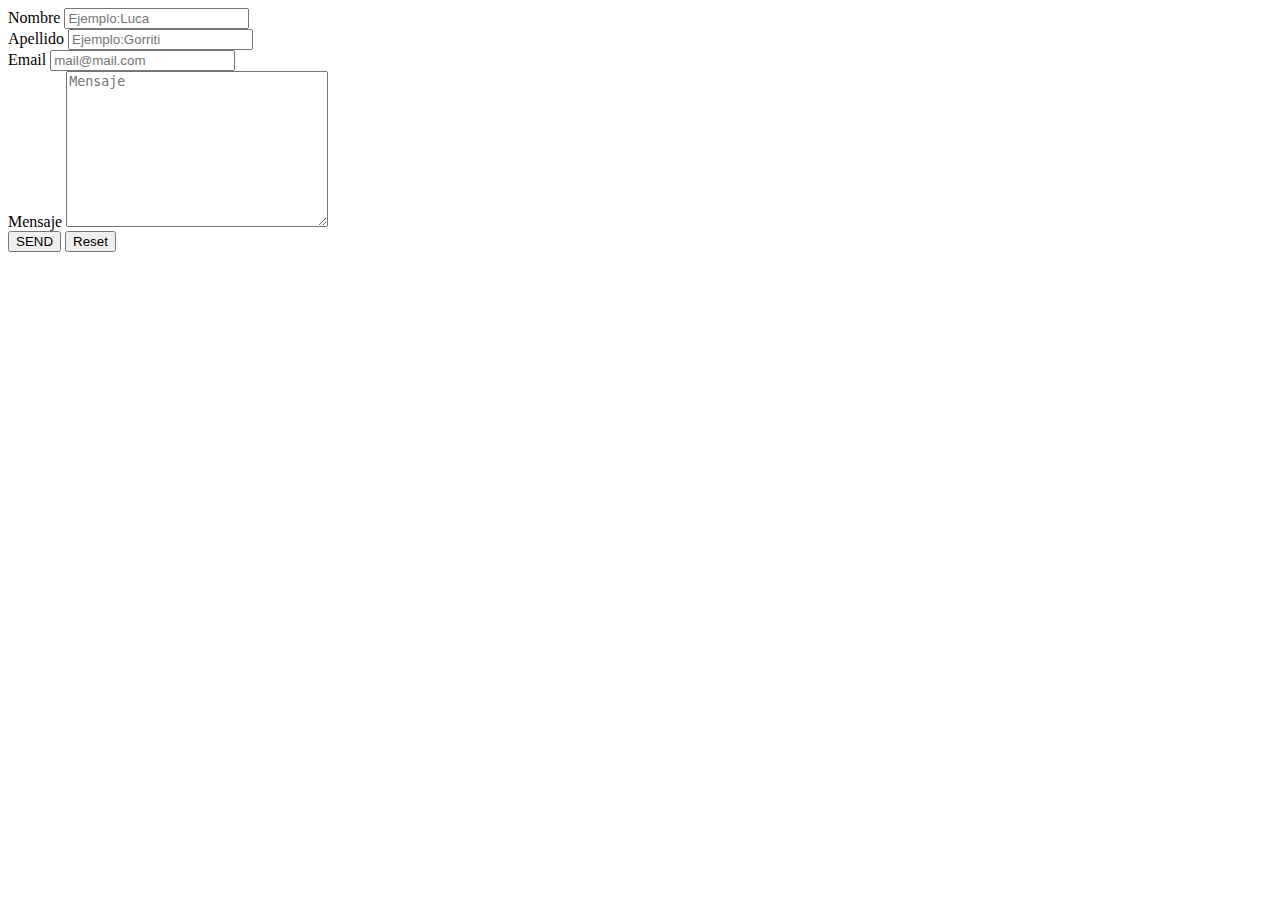
==== pruebas.html @ 4c640f74 "first commit" ====
<!DOCTYPE html>
<html lang="en">
<head>
    <meta charset="UTF-8">
    <meta name="viewport" content="width=device-width, initial-scale=1.0">
    <title>Document</title>
</head>
<body>
    <main>

    </main>
    <footer>
        <section class="formulario">
            <div class="form_control">
                <label for="nombre">Nombre</label>
                <input type="text" placeholder="Ejemplo:Luca" id="nombre">
            </div>
            <div class="form_control">
                <label for="apellido">Apellido</label>
                <input type="text" placeholder="Ejemplo:Gorriti" id="apellido">
            </div>
            <div class="form_control">
                <label for="email">Email</label>
                <input type="text" placeholder="mail@mail.com" id="email"> 
            </div>
            <div class="form_control">
                <label for="mensaje">Mensaje</label>
                <textarea name="Mensaje" id="mensaje" cols="30" rows="10" placeholder="Mensaje"></textarea>
            </div>
            <div class="form_control">
                <input type="submit" value="SEND">
                <input type="reset">
            </div>
        </section>
    </footer>    
</body>
</html>
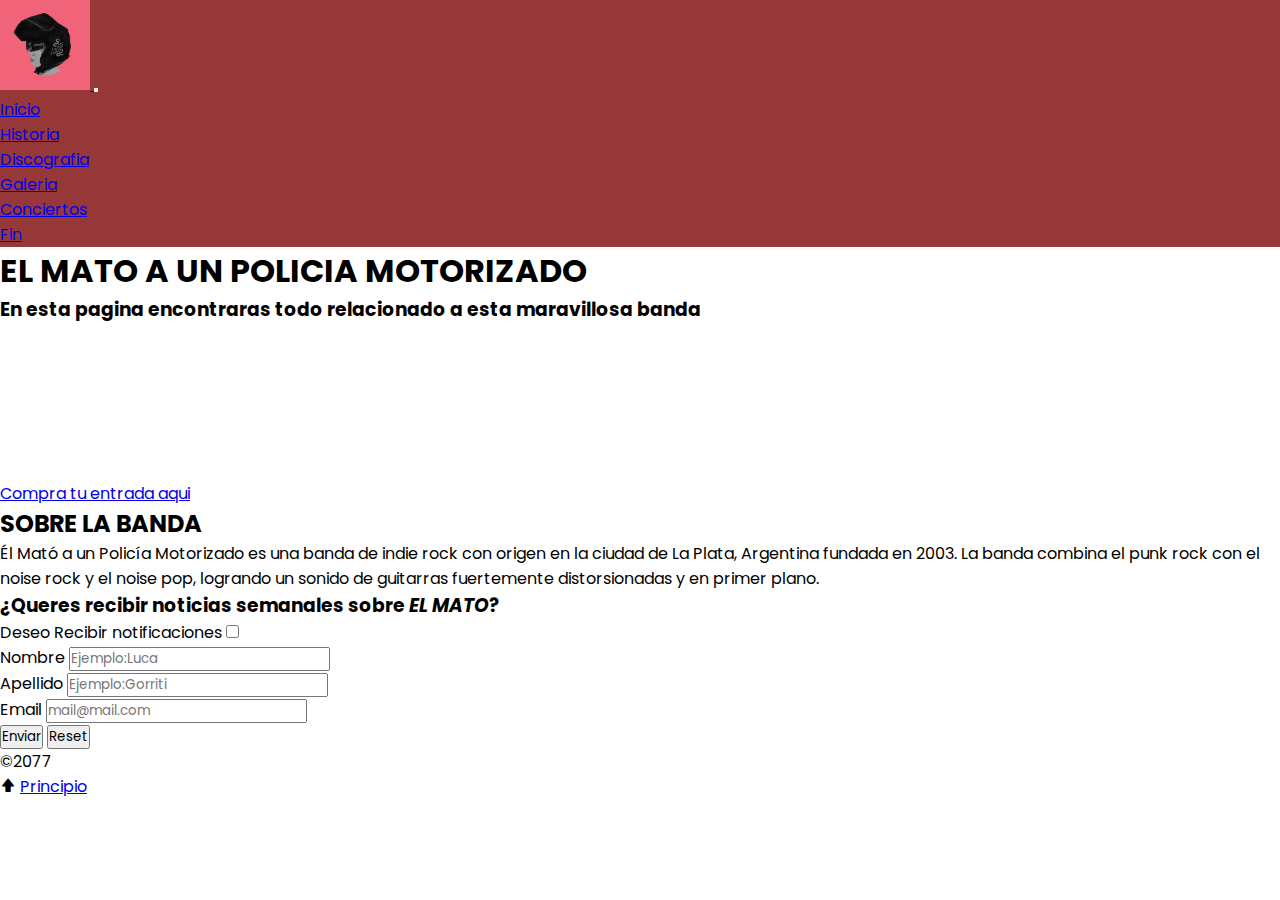
==== commit 17ccd49c: "correccion de errores" ====
--- a/pruebas.html
+++ b/pruebas.html
@@ -3,14 +3,84 @@
 <head>
     <meta charset="UTF-8">
     <meta name="viewport" content="width=device-width, initial-scale=1.0">
-    <title>Document</title>
+    <title>pruebas</title>
+    <link href="https://cdn.jsdelivr.net/npm/bootstrap@5.3.2/dist/css/bootstrap.min.css" rel="stylesheet" 
+    integrity="sha384-T3c6CoIi6uLrA9TneNEoa7RxnatzjcDSCmG1MXxSR1GAsXEV/Dwwykc2MPK8M2HN" crossorigin="anonymous">
+    <link rel="shortcut icon" href="logos/maxresdefault.jpg" type="image/jpg">
+    <link href='https://unpkg.com/boxicons@2.1.4/css/boxicons.min.css' rel='stylesheet'>
+    <link rel="stylesheet" href="./pruebas.css">
+
 </head>
 <body>
-    <main>
-
+    
+    <!--Localizar archivos html -->
+    <header id="top">
+    <section class="navegacion">
+        <nav class="navbar navbar-expand-lg" style="background-color: #973838;">
+            <div class="container-fluid">
+              <a class="navbar-brand" href="#">
+                <img src="./imagenes/logo.jpg" alt="logo" width="90px">
+              </a>
+              <button class="navbar-toggler" type="button" data-bs-toggle="collapse" data-bs-target="#navbarSupportedContent" aria-controls="navbarSupportedContent" aria-expanded="false" aria-label="Toggle navigation">
+                <span class="navbar-toggler-icon"></span>
+              </button>
+              <div class="collapse navbar-collapse" id="navbarSupportedContent">
+                <ul class="navbar-nav me-auto mb-2 mb-lg-0">
+                  <li class="nav-item">
+                    <a class="nav-link active" aria-current="page" href="index.html">Inicio</a>
+                  </li>
+                  <li class="nav-item">
+                    <a class="nav-link" href="./pages/historia.html">Historia</a>
+                  </li>
+                  <li class="nav-item">
+                    <a class="nav-link" href="./pages/discografia.html">Discografia</a>
+                  </li>
+                  <li class="nav-item">
+                    <a class="nav-link" href="./pages/galeria.html">Galeria</a>
+                  </li>
+                  <li class="nav-item">
+                    <a class="nav-link" href="./pages/conciertos.html">Conciertos</a>
+                  </li>
+                  <li class="nav-item">
+                    <a class="nav-link" href="#fin">Fin</a>
+                  </li>
+                </ul>
+              </div>
+            </div>
+          </nav>
+    </section>
+    </header>
+    <main class="titulo_inicial">
+        <h1 class="titulo_principal">EL MATO A UN POLICIA MOTORIZADO</h1>
+        <h3>En esta pagina encontraras todo relacionado a esta maravillosa banda</h3>
     </main>
-    <footer>
-        <section class="formulario">
+    <div class="media">
+        <!-- INSERTAR VIDEO -->
+        <video class="video_inicio" src="./Media/video_2.mp4"  autoplay muted loop>
+            <p>Tu navegador no soporta este video.</p>
+        </video>
+    </div>
+    <nav class="luna">
+        <a href="https://lunapark.ticketportal.com.ar/event?p=E282A4B8832CEF477529DDFDDAD726A767B86BDFD1504539">Compra tu entrada aqui</a>
+    </nav>
+   
+    <div class="contenido"> 
+        <h2>SOBRE LA BANDA</h2>
+        <p>Él Mató a un Policía Motorizado es una banda de indie rock con origen en la ciudad de La Plata, Argentina fundada en 2003. La banda combina el punk rock con el noise rock y el noise pop, logrando un sonido de guitarras fuertemente distorsionadas y en primer plano.
+         </p>
+         
+         
+        
+    </div>
+    <footer class="Pie de pagina" id="fin">
+        <!-- Formularios -->
+        <section class="seccion_contacto">
+             
+            <div class="form_control">
+                <h3>¿Queres recibir noticias semanales sobre <em>EL MATO</em>?</h3>
+                <label for="checkbox">Deseo Recibir notificaciones</label>
+                <input type="checkbox">
+            </div>
             <div class="form_control">
                 <label for="nombre">Nombre</label>
                 <input type="text" placeholder="Ejemplo:Luca" id="nombre">
@@ -24,14 +94,21 @@
                 <input type="text" placeholder="mail@mail.com" id="email"> 
             </div>
             <div class="form_control">
-                <label for="mensaje">Mensaje</label>
-                <textarea name="Mensaje" id="mensaje" cols="30" rows="10" placeholder="Mensaje"></textarea>
-            </div>
-            <div class="form_control">
-                <input type="submit" value="SEND">
+                <input type="submit" value="Enviar">
                 <input type="reset">
             </div>
         </section>
-    </footer>    
+        &copy;2077
+        <nav>
+            <i class='bx bxs-upvote' ></i> 
+          <a href="#top">Principio</a> 
+        </nav>
+
+
+        
+        
+    </footer>
+    <script src="https://cdn.jsdelivr.net/npm/bootstrap@5.3.2/dist/js/bootstrap.bundle.min.js" integrity="sha384-C6RzsynM9kWDrMNeT87bh95OGNyZPhcTNXj1NW7RuBCsyN/o0jlpcV8Qyq46cDfL" crossorigin="anonymous"></script>
+    
 </body>
 </html>--- a/pruebas.css
+++ b/pruebas.css
@@ -0,0 +1,18 @@
+/* FUENTES */
+@import url('https://fonts.googleapis.com/css2?family=Poppins:wght@700&display=swap');
+@import url('https://fonts.googleapis.com/css2?family=Nunito+Sans:opsz,wght@6..12,400;6..12,800&family=Poppins:wght@700&display=swap');
+
+/* RESET */
+*{
+    margin: 0;
+    padding: 0;
+    list-style: none;
+    box-sizing: border-box;
+    font-family: 'Poppins', sans-serif;
+}
+
+.nav-item{
+display: flex;
+justify-content: space-between;
+align-items: center;
+}
